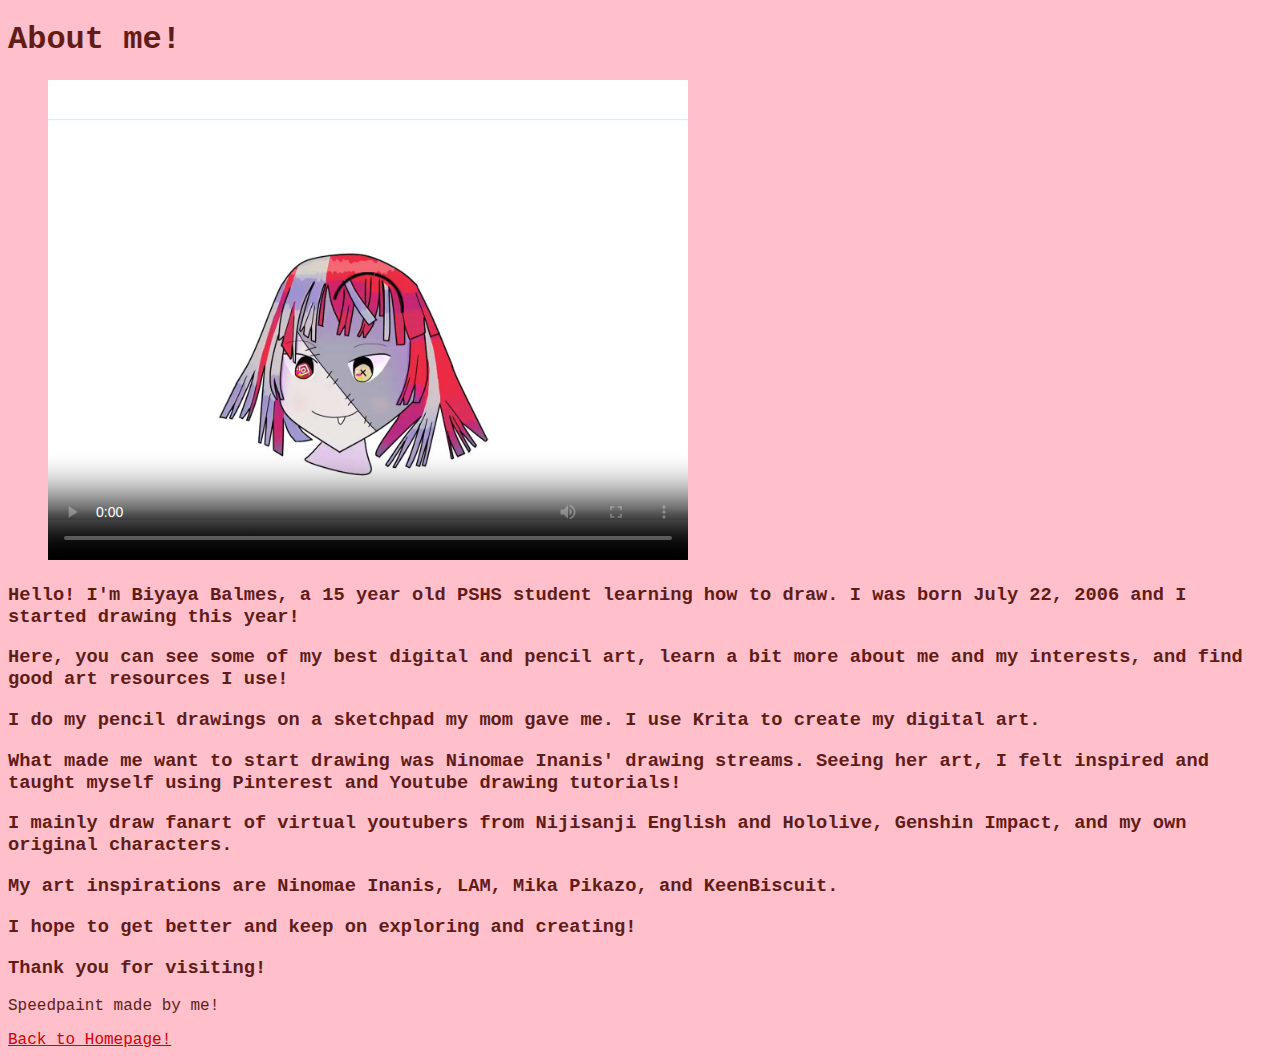
==== htdocs/aboutme.html @ 669d44d4 "Add files via upload" ====
<!DOCTYPE html>
<html>

  <head>

    <meta charset="utf-8">
    <meta name="description" content="Get to know more about the artist here!">
    <meta name="keywords" content="about page, self-introduction, art,drawing">
    <title>About me! | Biyaya's Art Portfolio</title>
    <link rel="stylesheet" type="text/css" href="../css/aboutme_style.css">
    <link rel="icon" href="../images/icon.png">

  </head>

  <body>

    <header>

      <h1> About me! </h1>

    </header>

    <figure>

      <video width="640" height="480" poster="../images/speedpaint_poster.JPG" controls autoplay>

        <source src = "../mmfiles/speedpaint.mov" type = "video/mov">
  
        <source src = "../mmfiles/speedpaint.mov" type = "video/ogg">

        <source src = "../mmfiles/speedpaint.mov" type = "video/mp4">
  
        Your browser does not support the video element. Kindly update it to the latest version.
  
      </video>

    </figure>

    <article>
      
      <h3>

      <p>Hello! I'm Biyaya Balmes, a 15 year old PSHS student learning how to draw. I was born July 22, 2006 and I started drawing this year!</p>

      <p>Here, you can see some of my best digital and pencil art, learn a bit more about me and my interests, and find good art resources I use!</p>

      <p>I do my pencil drawings on a sketchpad my mom gave me. I use Krita to create my digital art.</p>

      <p>What made me want to start drawing was Ninomae Inanis' drawing streams. Seeing her art, I felt inspired and taught myself using Pinterest and Youtube drawing tutorials!</p>

      <p>I mainly draw fanart of virtual youtubers from Nijisanji English and Hololive, Genshin Impact, and my own original characters.</p>

      <p>My art inspirations are Ninomae Inanis, LAM, Mika Pikazo, and KeenBiscuit.</p>

      <p>I hope to get better and keep on exploring and creating!</p>

      <p>Thank you for visiting!</p>

      </h3>

    </article>

    <footer>

      <p>Speedpaint made by me!</p>

      <a href = "index.html" style="color: #cf0000"> Back to Homepage! </a>
      
    </footer>

  </body>

</html>
---- css/aboutme_style.css ----
body{
    color: #611c18;
    background-color: pink;
    font-family: 'Courier New', Courier, monospace;
}

video{
    background-color: white;
}
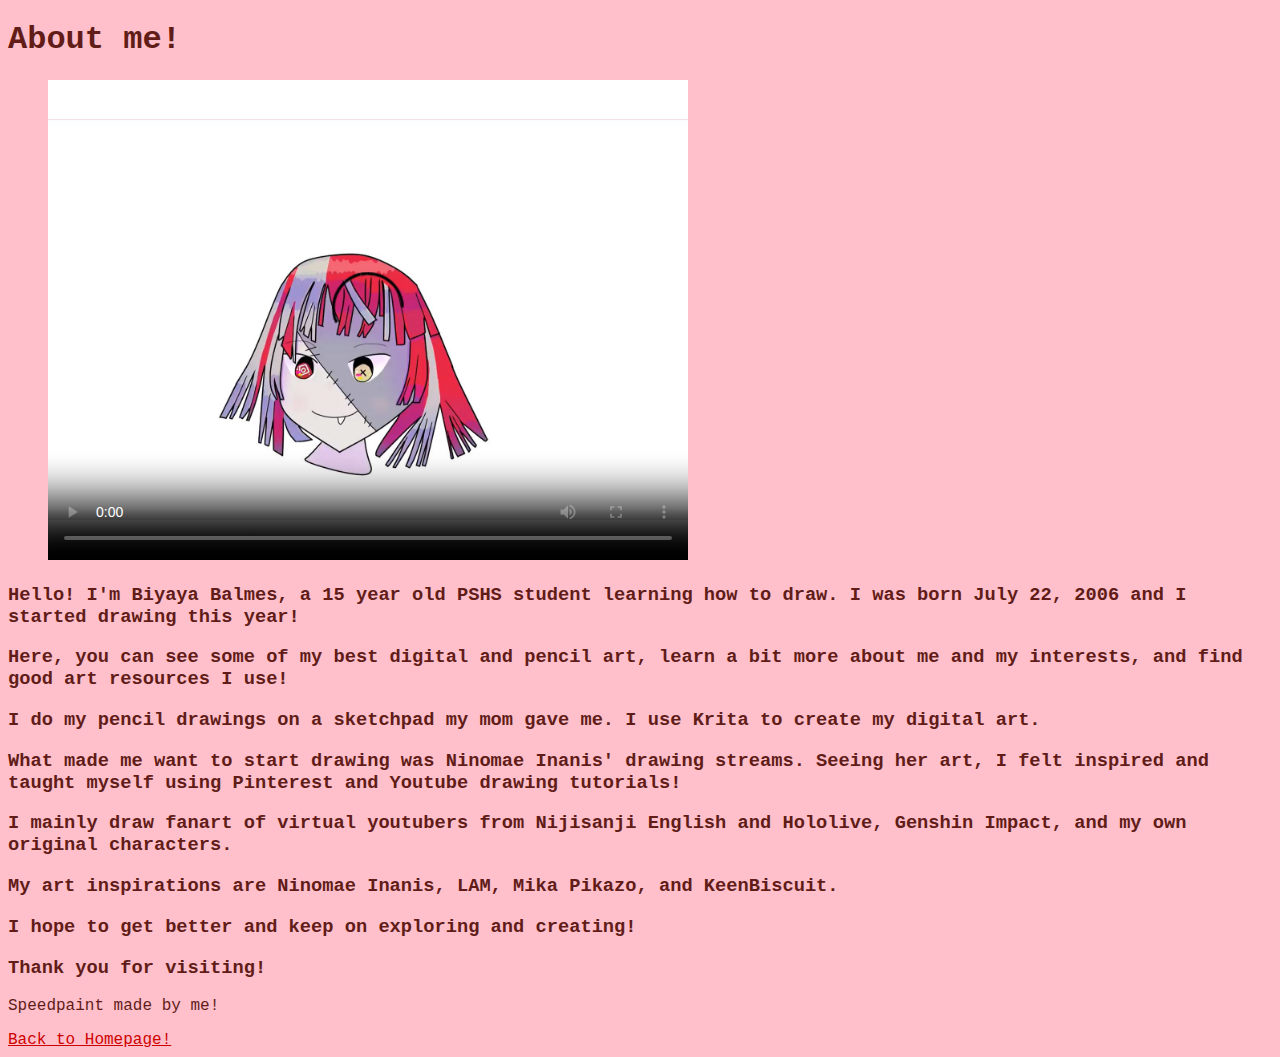
==== commit 6dbb88b7: "Update aboutme.html" ====
--- a/htdocs/aboutme.html
+++ b/htdocs/aboutme.html
@@ -64,10 +64,10 @@
 
       <p>Speedpaint made by me!</p>
 
-      <a href = "index.html" style="color: #cf0000"> Back to Homepage! </a>
+      <a href = "../index.html" style="color: #cf0000"> Back to Homepage! </a>
       
     </footer>
 
   </body>
 
-</html>+</html>
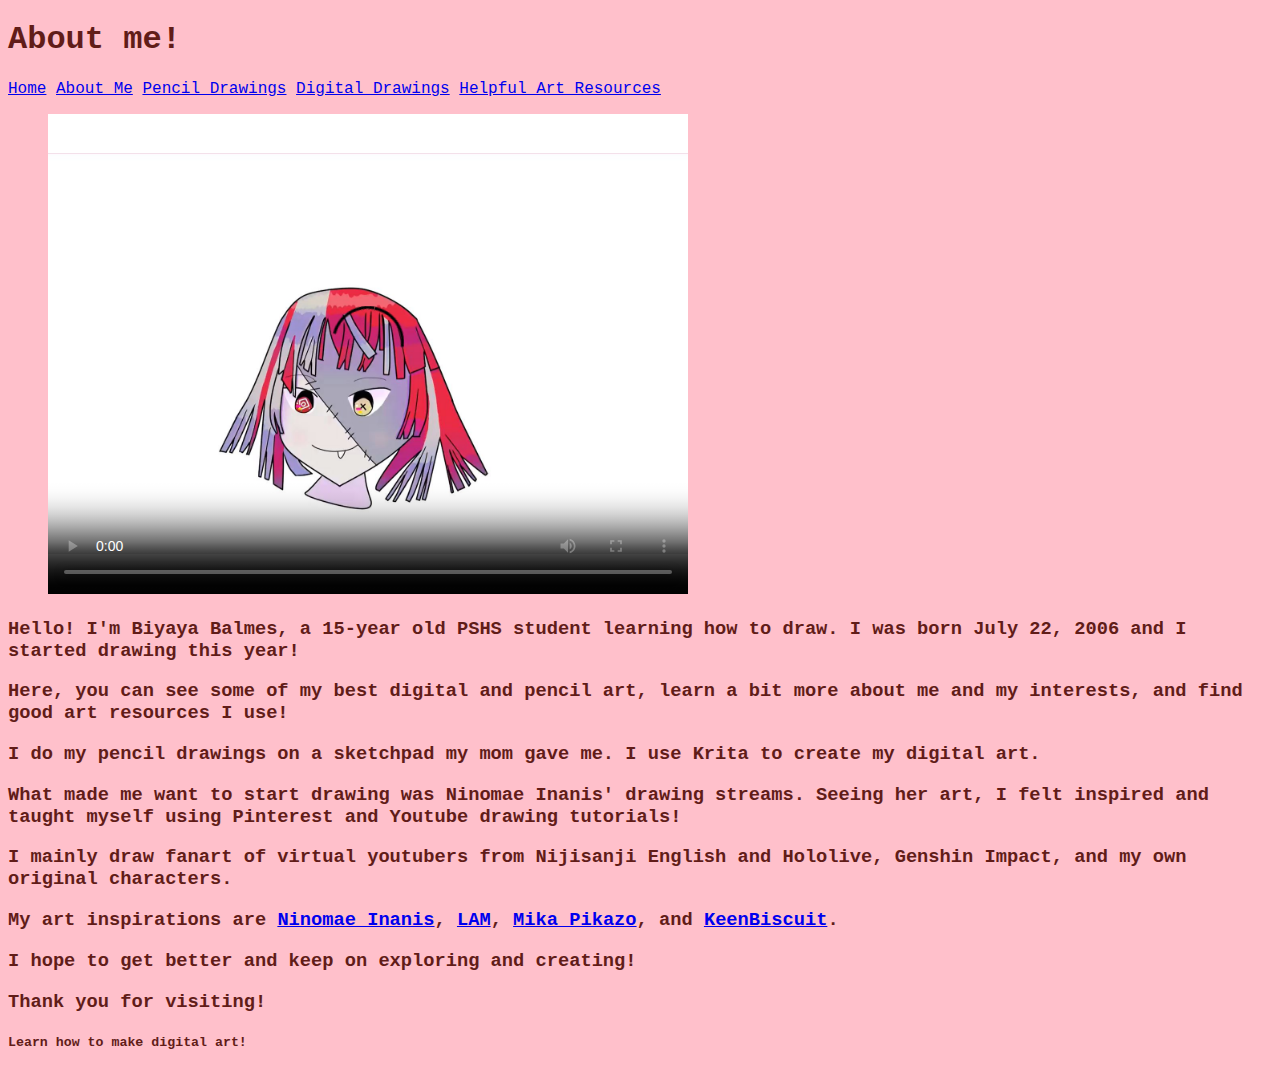
==== commit 0c0b1564: "Add files via upload" ====
--- a/htdocs/aboutme.html
+++ b/htdocs/aboutme.html
@@ -20,9 +20,27 @@
 
     </header>
 
+    <nav>
+  
+      <p> 
+  
+        <a href="../index.html">Home</a>
+  
+        <a href="../htdocs/aboutme.html">About Me</a>
+
+        <a href="../pencildrawings.html">Pencil Drawings</a>
+  
+        <a href="../htdocs/digitaldrawings.html">Digital Drawings</a>
+
+        <a href="../htdocs/artresources.html">Helpful Art Resources</a>
+  
+      </p>
+  
+    </nav>
+
     <figure>
 
-      <video width="640" height="480" poster="../images/speedpaint_poster.JPG" controls autoplay>
+      <video width="640" height="480" poster="../images/speedpaint_poster.JPG" left = 50% controls autoplay>
 
         <source src = "../mmfiles/speedpaint.mov" type = "video/mov">
   
@@ -40,17 +58,31 @@
       
       <h3>
 
-      <p>Hello! I'm Biyaya Balmes, a 15 year old PSHS student learning how to draw. I was born July 22, 2006 and I started drawing this year!</p>
+      <p>Hello! I'm Biyaya Balmes, a 15-year old PSHS student learning how to draw. I was born July 22, 2006 and I started drawing
+       this year!</p>
 
-      <p>Here, you can see some of my best digital and pencil art, learn a bit more about me and my interests, and find good art resources I use!</p>
+      <p>Here, you can see some of my best digital and pencil art, learn a bit more about me and my interests, and find good art 
+      resources I use!</p>
 
       <p>I do my pencil drawings on a sketchpad my mom gave me. I use Krita to create my digital art.</p>
 
-      <p>What made me want to start drawing was Ninomae Inanis' drawing streams. Seeing her art, I felt inspired and taught myself using Pinterest and Youtube drawing tutorials!</p>
+      <p>What made me want to start drawing was Ninomae Inanis' drawing streams. Seeing her art, I felt inspired and taught myself
+       using Pinterest and Youtube drawing tutorials!</p>
 
-      <p>I mainly draw fanart of virtual youtubers from Nijisanji English and Hololive, Genshin Impact, and my own original characters.</p>
+      <p>I mainly draw fanart of virtual youtubers from Nijisanji English and Hololive, Genshin Impact, and my own original 
+      characters.</p>
 
-      <p>My art inspirations are Ninomae Inanis, LAM, Mika Pikazo, and KeenBiscuit.</p>
+      <p> 
+        
+      My art inspirations are <a href = "https://mobile.twitter.com/ninomaeinanis"> Ninomae Inanis</a>, 
+
+      <a href = "https://twitter.com/ramdayo1122"> LAM</a>, 
+
+      <a href="https://twitter.com/MikaPikaZo"> Mika Pikazo</a>, 
+      
+      and <a href="https://keenbiscuit.weebly.com/"> KeenBiscuit</a>.
+    
+      </p>
 
       <p>I hope to get better and keep on exploring and creating!</p>
 
@@ -60,14 +92,40 @@
 
     </article>
 
-    <footer>
+    <aside>
 
-      <p>Speedpaint made by me!</p>
-
-      <a href = "../index.html" style="color: #cf0000"> Back to Homepage! </a>
-      
-    </footer>
+      <h5> Learn how to make digital art! </h5>
+  
+      <div class="container">
+  
+        <a href="https://www.youtube.com/c/ibisPaint">
+  
+          <div class = "ibis_sprite"></div>
+  
+        </a>
+  
+        <a href="https://tips.clip-studio.com/en-us">
+  
+          <div class = "clipstudio_sprite"></div>
+  
+        </a>
+  
+        <a href="https://www.clipstudio.net/how-to-draw">
+  
+          <div class = "artrocket_sprite"></div>
+  
+        </a>
+  
+        <a href="https://medibangpaint.com/en/pc/use/">
+  
+          <div class = "medibang_sprite"></div>
+  
+        </a>
+  
+      </div>
+  
+    </aside>
 
   </body>
 
-</html>
+</html>